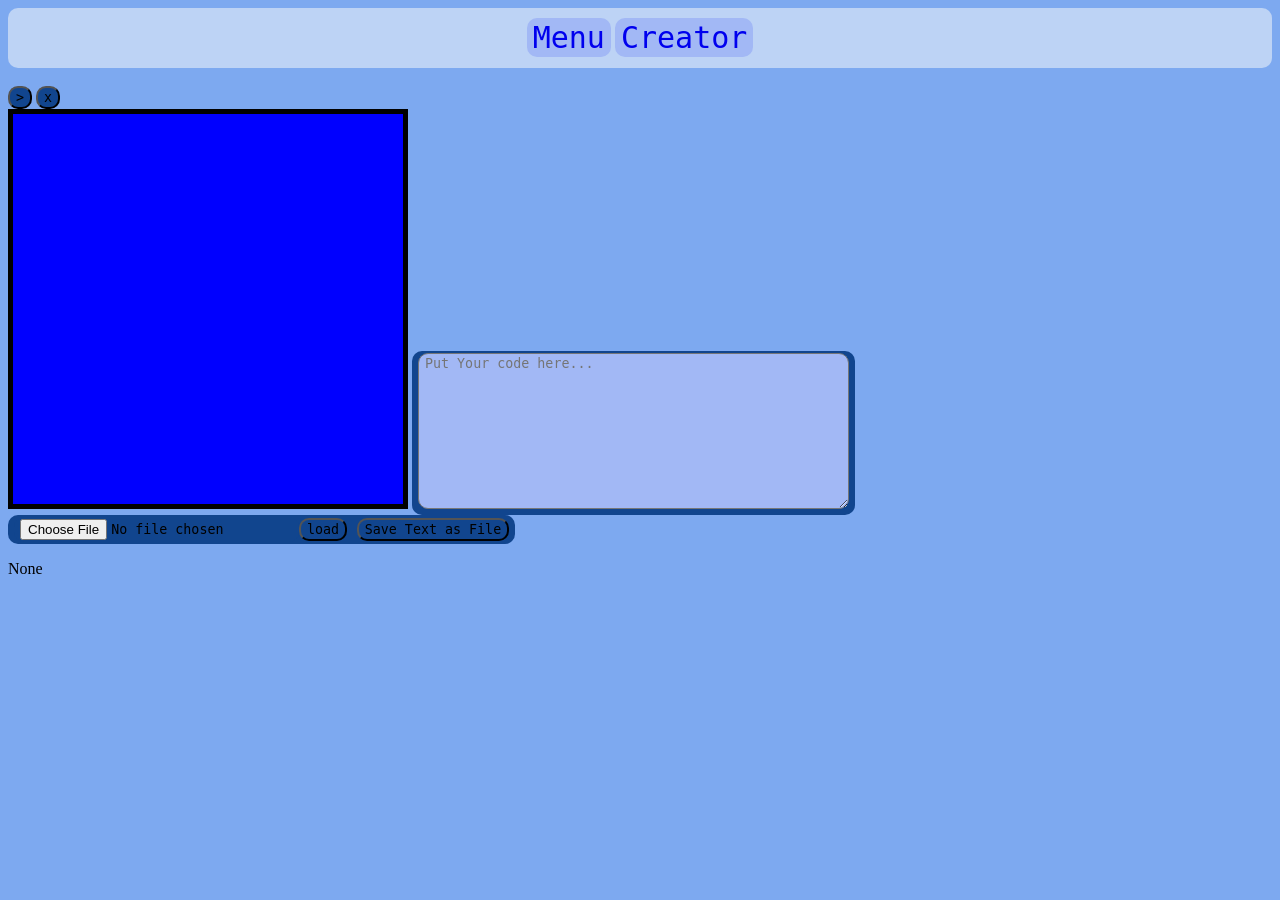
==== creator.html @ 1e9b29e3 "Update creator.html" ====
<!DOCTYPE html>
<html lang="en">
<head>
    <meta charset="UTF-8">
<title>3DN</title>
    <link rel="stylesheet" href="style.css">
	
	<link rel="icon" type="image/x-icon" href="3dn.png">
	
</head>
<body>
	<div class="centered">
    	<a href="index.html" class="menu">Menu</a>
    	<a href="creator.html" class="menu">Creator</a>
	</div>
	<br>
	<button id="run" class="left">></button>
	<button id="STOP" class="left">x</button>
	<br>
	<canvas id="ddd" width="400" height="400"></canvas>
	<script src="https://ajax.googleapis.com/ajax/libs/jquery/3.7.1/jquery.min.js"></script>
	<div class="left">	
	<textarea  class="left1" placeholder="Put Your code here..." id="code" rows="10" cols="50"></textarea>
	</div>
	<br>
	<div class="left">	
		<input type="file" id="file" class="left" ><button  id="upbtm"  class="left">load</button></input>
		<button id="downloadBtm"  class="left" >Save Text as File</button class="left">
		</div>
	<script>
		$("#upbtm").click(function(){
			const fi = $('#file')[0]
			const file = fi.files[0]
			const reader = new FileReader();
			reader.onload = function(event){
				const cont = event.target.result
				$('#code').val(cont); 
			}
			reader.readAsText(file);
		})
		$("#downloadBtm").click(function(){
			const t = $("#code").val()
			const blob = new Blob([t],{ type: 'text/plain' })
			const du = window.URL.createObjectURL(blob)
			$('<a>', {
    href: du,
    download: 'code.txt'
  }).appendTo('body').get(0).click(); 

  
  window.URL.revokeObjectURL(du);
  $('a[href="' + du + '"]').remove();
});


	</script>
	<script>
		 
		const canvas = document.getElementById("ddd");
        const ctx = canvas.getContext("2d");
		ctx.lineWidth="10"
		ctx.beginPath()
		ctx.moveTo(0,0)
		ctx.lineTo(400,0)
		ctx.moveTo(400,0)
		ctx.lineTo(400,400)
		ctx.moveTo(400,400)
		ctx.lineTo(0,400)
		ctx.moveTo(0,400)
		ctx.lineTo(0,0)
		ctx.stroke()
		ctx.closePath()

	</script>
	<p id="keyt">None</p>
	
	<script>
		const canvwas = document.getElementById("ddd");
		const d = canvwas.getContext("2d");
		var px = 0
		var py = 0
		var pz = 0
		var r = ""
		var mam = 5
		var cx = 0
		var cy = 0
		var cz = 1
		var ry = 0
		var rx =0
		
		
		var fl = -300
		var setpnts = function(x,y,z){
		    
			px = (Math.cos(rx)*(x-cx))+(Math.sin(rx)*(z-cz))
			
			py = (Math.cos(ry) * (y - cy)) + (Math.sin(ry) * ((Math.sin(rx) * (x - cx)) - (Math.cos(rx) * (z - cz))))
    		pz = (Math.sin(ry) * (y - cy)) - (Math.cos(ry) * ((Math.sin(rx)*(x-cx))-(Math.cos(rx)*(z-cz))))

			px=px-3
		}
		
		var point = function(x,y,z){
		    setpnts(x,y,z)
			if (pz>0){
				d.moveTo(((px+3)/pz)*(fl*-1)+200,(py/pz)*fl+200)
			}
		}
		
		var drawto = function(x,y,z){
		    setpnts(x,y,z)
			if (pz>0){
				d.lineTo(((px+3)/pz)*(fl*-1)+200,(py/pz)*fl+200)
			}
		}
		var z_sorting = [];
		var cube = function(x,y,z,sx,sy,sz,c,cc){
			setpnts(x,y,z)
			z_sorting.push({
			depth: parseInt(pz, 0.0),
			draw: function(){
			d.lineWidth = 9;
			d.beginPath()
			point((x)+sx/2,y+sy/2,z-sz/2)
			drawto((x)+sx/2,y+sy/2,z+sz/2)
			drawto((x)-sx/2,y+sy/2,z+sz/2)
			drawto((x)-sx/2,y+sy/2,z-sz/2)
			drawto((x)+sx/2,y+sy/2,z-sz/2)
			d.closePath()
			d.fillStyle = c
			d.fill()
			d.beginPath()
			point((x)+sx/2,y-sy/2,z-sz/2)
			drawto((x)+sx/2,y-sy/2,z+sz/2)
			drawto((x)-sx/2,y-sy/2,z+sz/2)
			drawto((x)-sx/2,y-sy/2,z-sz/2)
			drawto((x)+sx/2,y-sy/2,z-sz/2)
			d.closePath()
			d.fillStyle = c
			d.fill()
			d.beginPath()
			//f side
			
			d.beginPath()	
			point((x)-sx/2,y+sy/2,z-sz/2)
			drawto((x)+sx/2,y+sy/2,z-sz/2)
			drawto((x)+sx/2,y-sy/2,z-sz/2)
			drawto((x)-sx/2,y-sy/2,z-sz/2)
			drawto((x)-sx/2,y+sy/2,z-sz/2)
			d.closePath()
			d.fillStyle = c
			d.fill()


			point((x)-sx/2,y+sy/2,z+sz/2)
			drawto((x)+sx/2,y+sy/2,z+sz/2)
			drawto((x)+sx/2,y-sy/2,z+sz/2) 
			drawto((x)-sx/2,y-sy/2,z+sz/2)
			drawto((x)-sx/2,y+sy/2,z+sz/2)
			d.closePath()
			d.fillStyle = c
			d.fill()
			//b side
			
		
			d.beginPath()
			setpnts((x)-sx/2,y+sy/2,z-sz/2)
			point((x)-sx/2,y+sy/2,z-sz/2)
			drawto((x)-sx/2,y+sy/2,z+sz/2)
			drawto((x)-sx/2,y-sy/2,z+sz/2)
			drawto((x)-sx/2,y-sy/2,z-sz/2)
			drawto((x)-sx/2,y+sy/2,z-sz/2)
			d.closePath()
			d.fillStyle = c
			d.fill()
			
			d.beginPath()
			point((x)+sx/2,y+sy/2,z-sz/2)
			drawto((x)+sx/2,y+sy/2,z+sz/2)
			drawto((x)+sx/2,y-sy/2,z+sz/2)
			drawto((x)+sx/2,y-sy/2,z-sz/2)
			drawto((x)+sx/2,y+sy/2,z-sz/2)
			d.closePath()
			d.fillStyle = c
			d.fill()
			}
			})
			
			
			
			
			
		}
		  
		
		setInterval(() =>{
			ctx.fillStyle = "blue"
			ctx.fillRect(5,5,390,390)
			eval(r)
			z_sorting.sort((a, b) => b.depth - a.depth);
			for(var i = 0; i < z_sorting.length; i++) {
                if(z_sorting[i].depth > 0.3) {
                    z_sorting[i].draw();
                }
            }
			eval(r)
			ctx.strokeStyle = "black"
			ctx.lineWidth="10"
			ctx.beginPath()
			ctx.moveTo(0,0)
			ctx.lineTo(400,0)
			ctx.moveTo(400,0)
			ctx.lineTo(400,400)
			ctx.moveTo(400,400)
			ctx.lineTo(0,400)
			ctx.moveTo(0,400)
			ctx.lineTo(0,0)
			ctx.stroke()
			ctx.closePath()
			z_sorting=[]
			
	
		},60)
			
		
		
	</script>
	<script>
		$(document).keydown(function(event) {
			if(event.key==="ArrowLeft"){
				rx+=0.1
			}
			if(event.key==="ArrowUp"){
				ry+=0.1
			}
			if(event.key==="ArrowDown"){
				ry-=0.1
			}
			if(event.key==="ArrowRight"){
				rx-=0.1
			}
			if(event.key==="w"){
				cx+=Math.sin(rx)*-0.5
				cz+=Math.cos(rx)*0.5
				
			}
			if(event.key==="s"){
				cx+=Math.sin(rx)*0.5
				cz+=Math.cos(rx)*-0.5
				
			}
			if(event.key==="a"){
				cx+=Math.cos(rx)*-0.5
				cz+=Math.sin(rx)*-0.5
				
			}
			if(event.key==="d"){
				cx+=Math.cos(rx)*0.5
				cz+=Math.sin(rx)*0.5
				
			}
			$("#keyt").text(event.key)
		})
		
		
		
	</script>
	<script>
		$("#run").click(function(event) {
  try {
    let inputCode = $("#code").val();

    eval(inputCode); 

    r = inputCode.replace(/alert\(.*?\);?/g, ""); 

  } catch (error) {
    alert("Error: " + error.message);
  }
});


$("#STOP").click(function(event) {
  r = ""; 
});

		

	</script>
</body>
</html>
---- style.css ----
html{
     background-color: #7da9f0;
}


.centered{
    
   text-align: center;
    background-color: #bdd3f5;
    border-radius: 10px;
    height: 50px;
    padding-top: 10px;
    
    
}
.bod{
    
   text-align: center;
    background-color: #bdd3f5;
    border-radius: 10px;
    padding-top: 10px;
    padding-bottom: 10px;
    font-family: "Google Sans Code", monospace;
  font-optical-sizing: auto;
  font-style: normal;
  font-variation-settings:
    "MONO" 1; 



     
    
}

.menu{
    background-color: #a2b8f5;
    text-align: center;
    border-radius: 10px;
    padding: 2px 6px; 
    text-decoration: none;
    font-size: 30px;
    display: inline-block; 
    font-family: "Google Sans Code", monospace;
  font-optical-sizing: auto;
  font-style: normal;
  font-variation-settings:
    "MONO" 1; 
     text-align: center; 
}
.left{
    background-color: #11458e;
    text-align: left;
    border-radius: 10px;
    padding: 2px 6px; 
    text-decoration: none;
    display: inline-block;
    font-family: "Google Sans Code", monospace;
  font-optical-sizing: auto;
  font-style: normal;
  font-variation-settings:
    "MONO" 1;  
}

.left1{
    background-color: #a2b8f5 ;
    text-align: left;
    border-radius: 10px;
    padding: 2px 6px; 
    color: #122969;
    text-decoration: none;
    display: inline-block;
    font-family: "Google Sans Code", monospace;
  font-optical-sizing: auto;
  font-weight: weight;
  font-style: normal;
  font-variation-settings:
    "MONO" 1;  
}
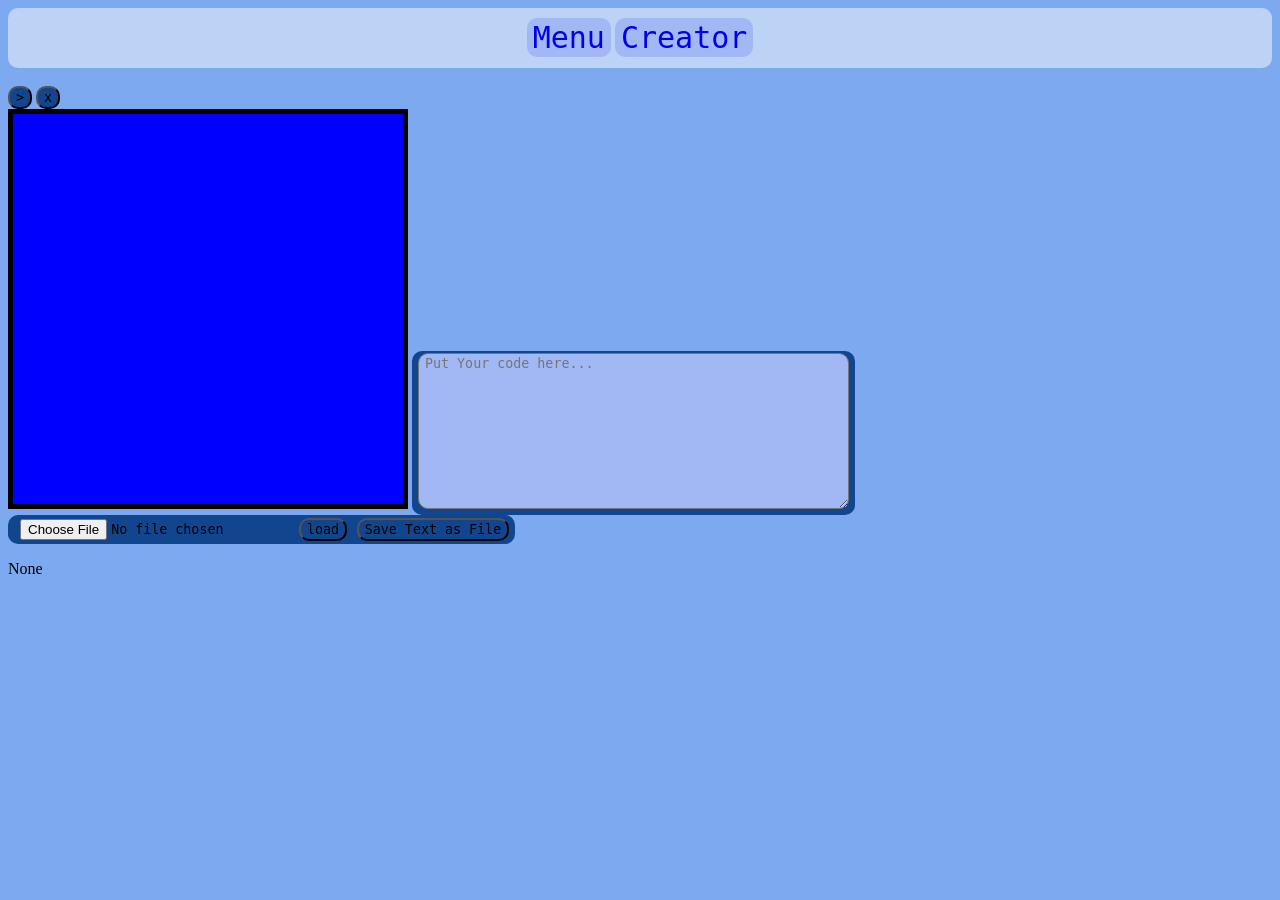
==== commit 30651625: "Update creator.html" ====
--- a/creator.html
+++ b/creator.html
@@ -4,13 +4,12 @@
     <meta charset="UTF-8">
 <title>3DN</title>
     <link rel="stylesheet" href="style.css">
-	
 	<link rel="icon" type="image/x-icon" href="3dn.png">
 	
 </head>
 <body>
 	<div class="centered">
-    	<a href="index.html" class="menu">Menu</a>
+    	<a href="Menu.html" class="menu">Menu</a>
     	<a href="creator.html" class="menu">Creator</a>
 	</div>
 	<br>
@@ -117,7 +116,7 @@
 		var cube = function(x,y,z,sx,sy,sz,c,cc){
 			setpnts(x,y,z)
 			z_sorting.push({
-			depth: parseInt(pz, 0.0),
+			depth: pz,
 			draw: function(){
 			d.lineWidth = 9;
 			d.beginPath()
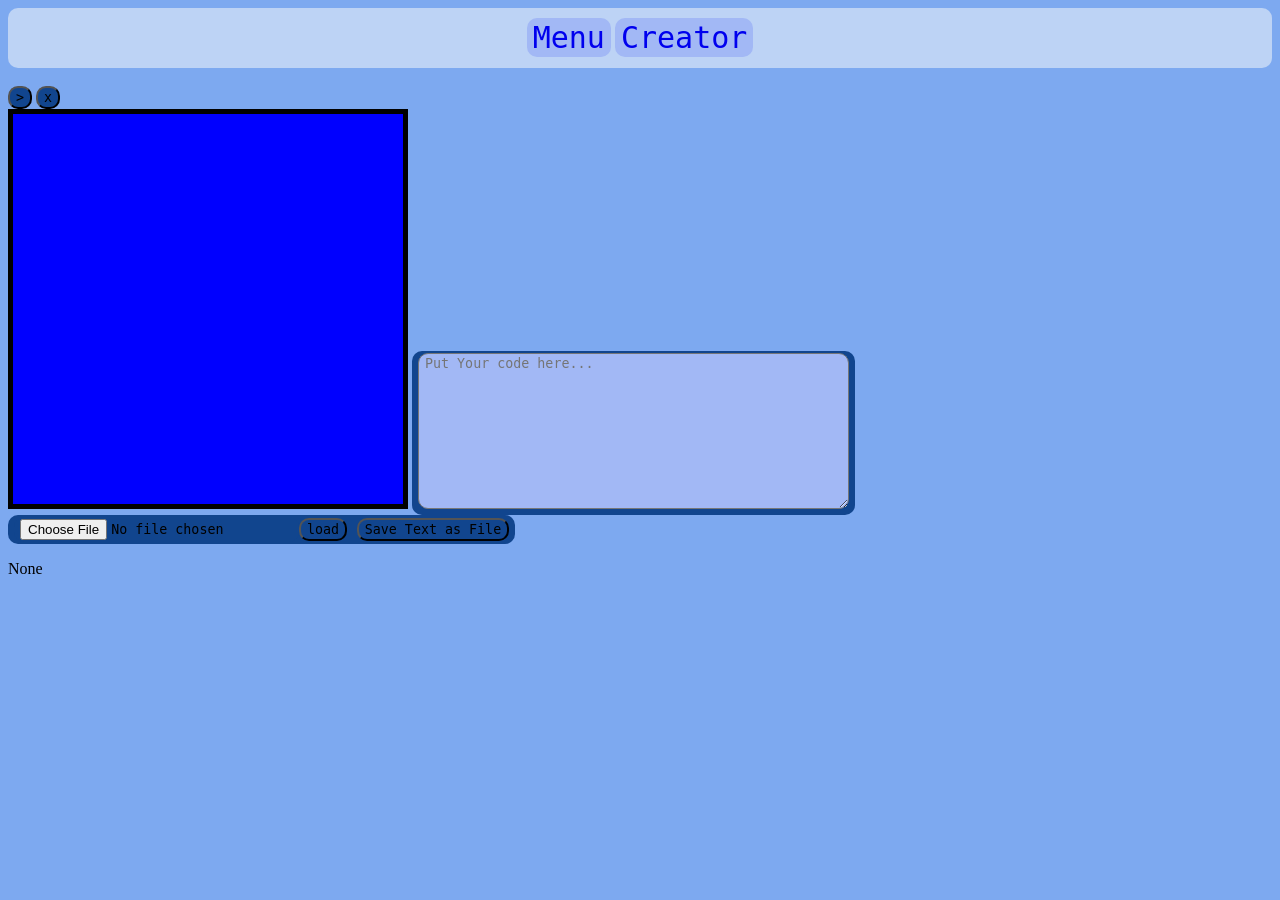
==== commit 89a05f18: "Update creator.html" ====
--- a/creator.html
+++ b/creator.html
@@ -9,7 +9,7 @@
 </head>
 <body>
 	<div class="centered">
-    	<a href="Menu.html" class="menu">Menu</a>
+    	<a href="index.html" class="menu">Menu</a>
     	<a href="creator.html" class="menu">Creator</a>
 	</div>
 	<br>
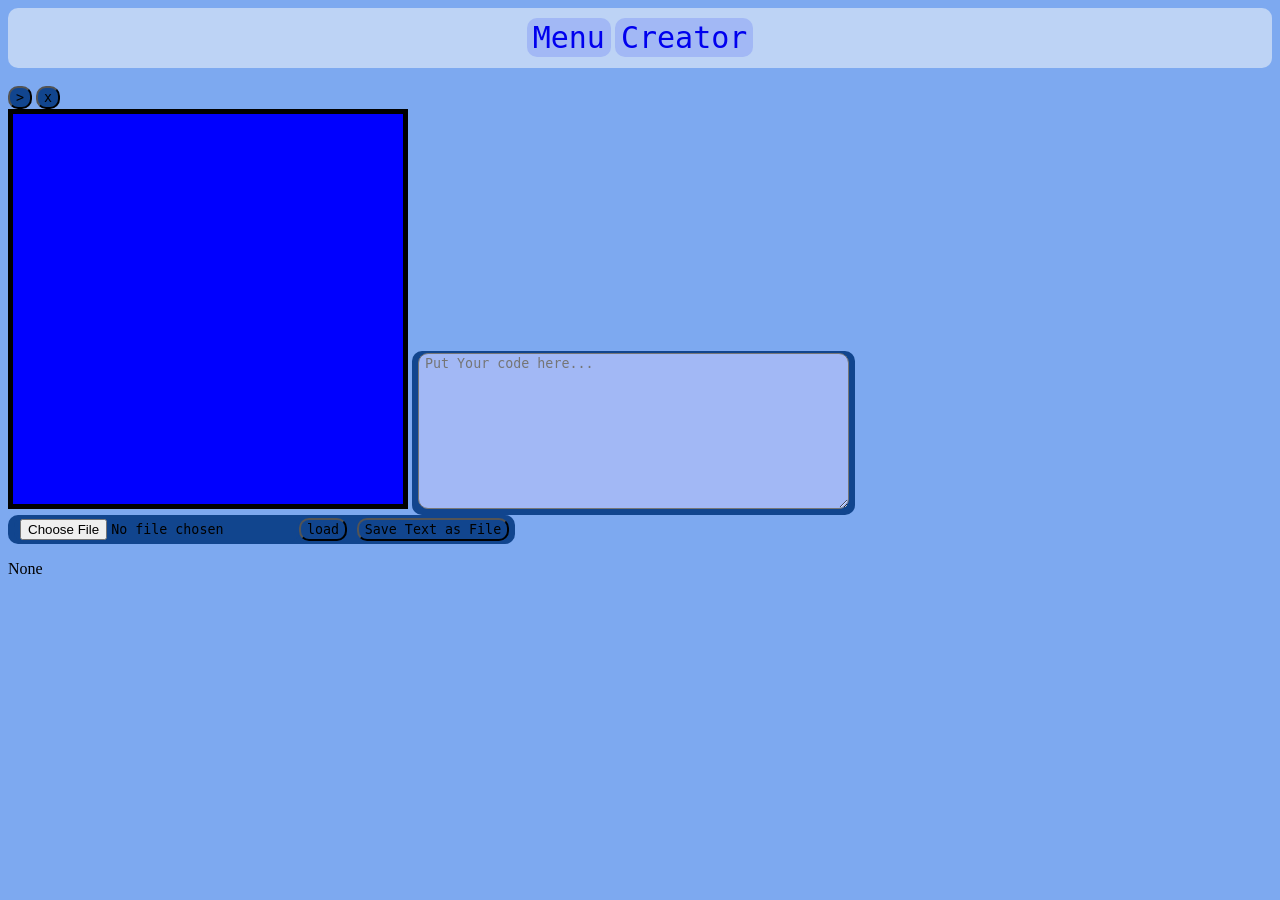
==== commit 151bc59d: "Update creator.html" ====
--- a/creator.html
+++ b/creator.html
@@ -288,3 +288,5 @@
 	</script>
 </body>
 </html>
+
+
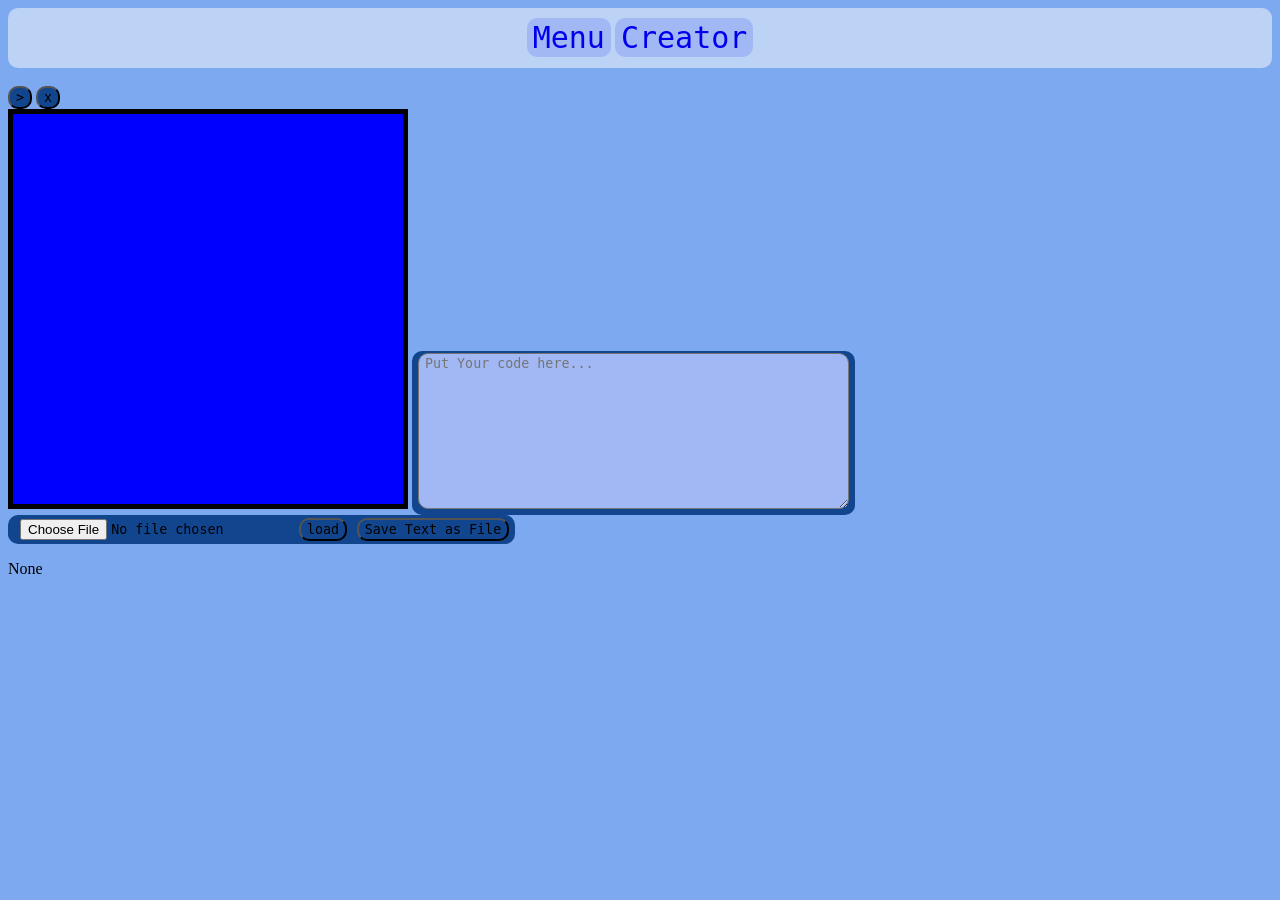
==== commit e94f95fe: "Update creator.html" ====
--- a/creator.html
+++ b/creator.html
@@ -114,7 +114,8 @@
 		}
 		var z_sorting = [];
 		var cube = function(x,y,z,sx,sy,sz,c,cc){
-			setpnts(x,y,z)
+			d.fillStyle = c
+			setpnts((x),y+sy/2,z)
 			z_sorting.push({
 			depth: pz,
 			draw: function(){
@@ -128,6 +129,11 @@
 			d.closePath()
 			d.fillStyle = c
 			d.fill()
+		}})
+			setpnts((x),y-sy/2,z)
+			z_sorting.push({
+			depth: pz,
+			draw: function(){
 			d.beginPath()
 			point((x)+sx/2,y-sy/2,z-sz/2)
 			drawto((x)+sx/2,y-sy/2,z+sz/2)
@@ -137,9 +143,12 @@
 			d.closePath()
 			d.fillStyle = c
 			d.fill()
-			d.beginPath()
+			}})
 			//f side
-			
+			setpnts((x),y,z-sz/2)
+			z_sorting.push({
+			depth: pz,
+			draw: function(){
 			d.beginPath()	
 			point((x)-sx/2,y+sy/2,z-sz/2)
 			drawto((x)+sx/2,y+sy/2,z-sz/2)
@@ -149,8 +158,12 @@
 			d.closePath()
 			d.fillStyle = c
 			d.fill()
-
-
+			}})
+			setpnts((x),y,z+sz/2)
+			z_sorting.push({
+			depth: pz,
+			draw: function(){
+			d.beginPath()
 			point((x)-sx/2,y+sy/2,z+sz/2)
 			drawto((x)+sx/2,y+sy/2,z+sz/2)
 			drawto((x)+sx/2,y-sy/2,z+sz/2) 
@@ -160,8 +173,11 @@
 			d.fillStyle = c
 			d.fill()
 			//b side
-			
-		
+			}})
+			setpnts((x)-sx/2,y,z)
+			z_sorting.push({
+			depth: pz,
+			draw: function(){
 			d.beginPath()
 			setpnts((x)-sx/2,y+sy/2,z-sz/2)
 			point((x)-sx/2,y+sy/2,z-sz/2)
@@ -172,7 +188,11 @@
 			d.closePath()
 			d.fillStyle = c
 			d.fill()
-			
+			}})
+			setpnts((x)+sx/2,y,z)
+			z_sorting.push({
+			depth: pz,
+			draw: function(){
 			d.beginPath()
 			point((x)+sx/2,y+sy/2,z-sz/2)
 			drawto((x)+sx/2,y+sy/2,z+sz/2)
@@ -182,8 +202,8 @@
 			d.closePath()
 			d.fillStyle = c
 			d.fill()
-			}
-			})
+			}})
+			
 			
 			
 			
@@ -288,5 +308,3 @@
 	</script>
 </body>
 </html>
-
-
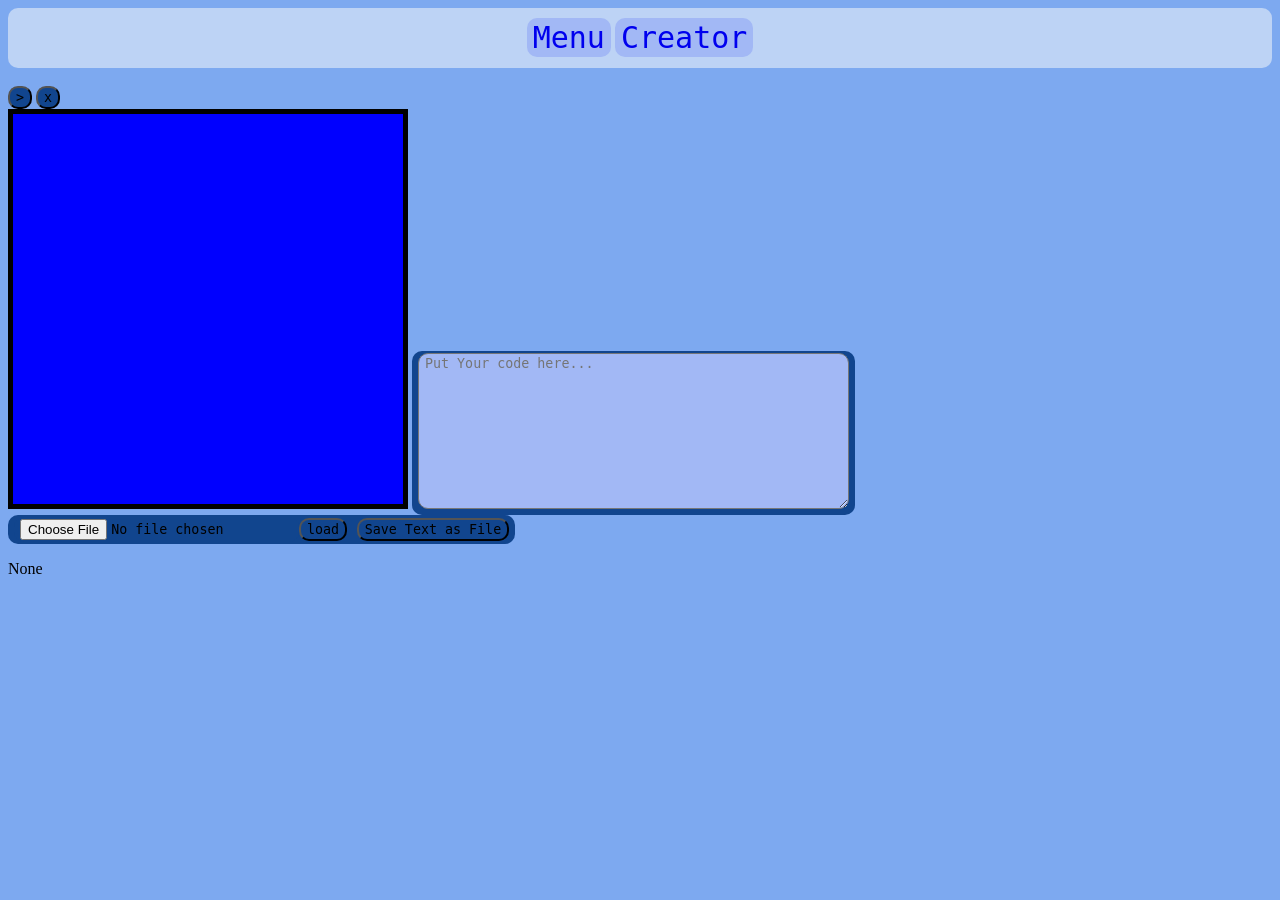
==== commit ee7c4378: "Update creator.html" ====
--- a/creator.html
+++ b/creator.html
@@ -308,3 +308,4 @@
 	</script>
 </body>
 </html>
+
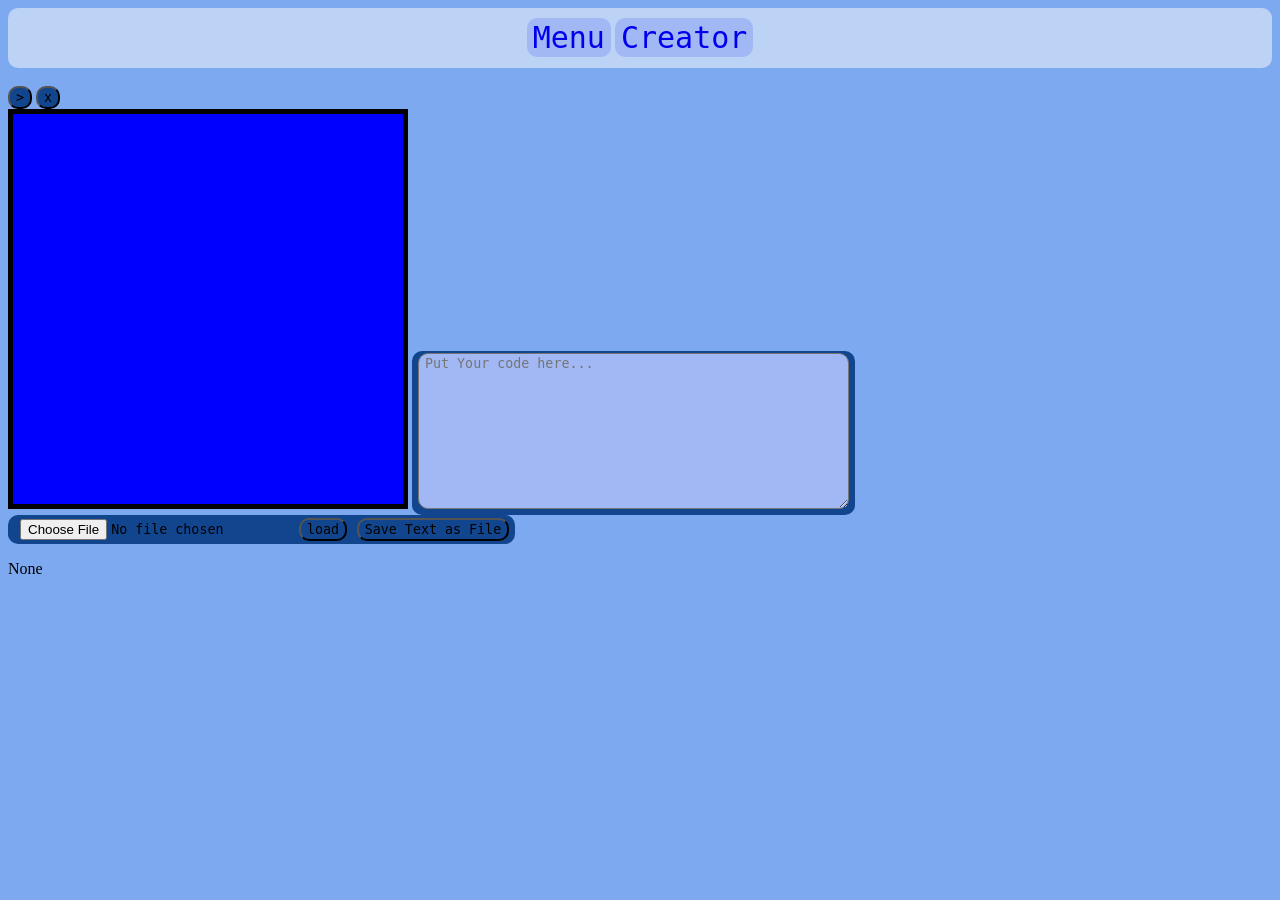
==== commit c7436e8b: "Update creator.html" ====
--- a/creator.html
+++ b/creator.html
@@ -4,7 +4,7 @@
     <meta charset="UTF-8">
 <title>3DN</title>
     <link rel="stylesheet" href="style.css">
-	<link rel="icon" type="image/x-icon" href="3dn.png">
+	<link rel="icon" type="image/x-icon" href="3dn.png"> 
 	
 </head>
 <body>
